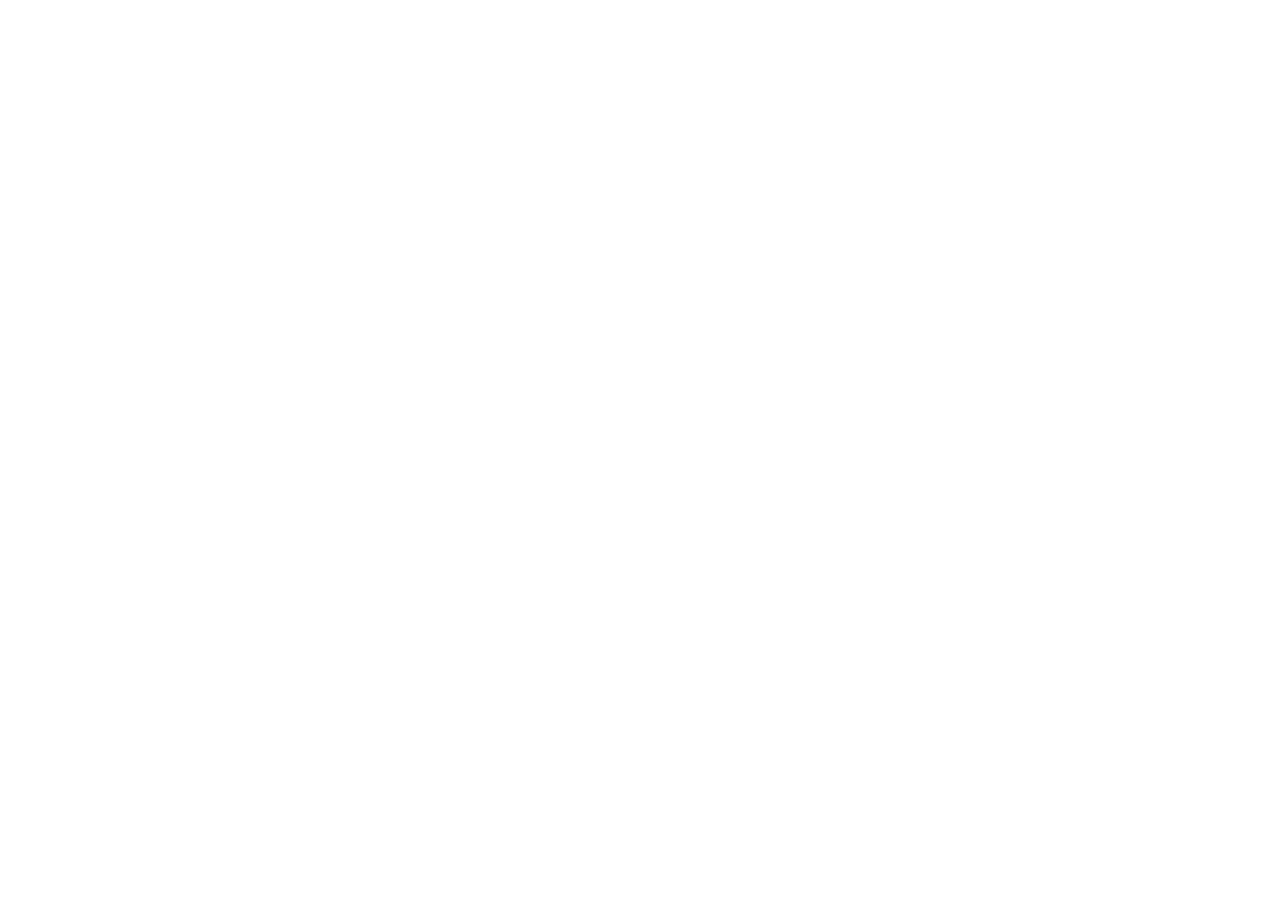
==== src/index.html @ 7f9f86c7 "Initial commit" ====
<!DOCTYPE html>
<html lang="en">
  <head>
    <meta charset="UTF-8" />
    <link rel="icon" type="image/svg+xml" href="/favicon.svg" />
    <meta name="viewport" content="width=device-width, initial-scale=1.0" />
    <title>Vanilla App Template</title>
    <link rel="stylesheet" href="./css/styles.css" />
  </head>
  <body>
    <load src="./partials/header.html" icon-path="img/sprite.svg#logo" />

    <main>
      <!-- Loads the specified .html file -->
      <load src="./partials/vite-promo.html" />
      <load src="./partials/badges.html" />
    </main>

    <load src="./partials/footer.html" />

    <script type="module" src="./main.js"></script>
  </body>
</html>
---- src/css/styles.css ----
/**
  |============================
  | include css partials with
  | default @import url()
  |============================
*/
/* Common styles */
@import url('./reset.css');
@import url('./base.css');
@import url('./container.css');
@import url('./animations.css');

/* Sections style */
@import url('./header.css');
@import url('./vite-promo.css');
@import url('./badges.css');
@import url('./back-link.css');
@import url('./footer.css');
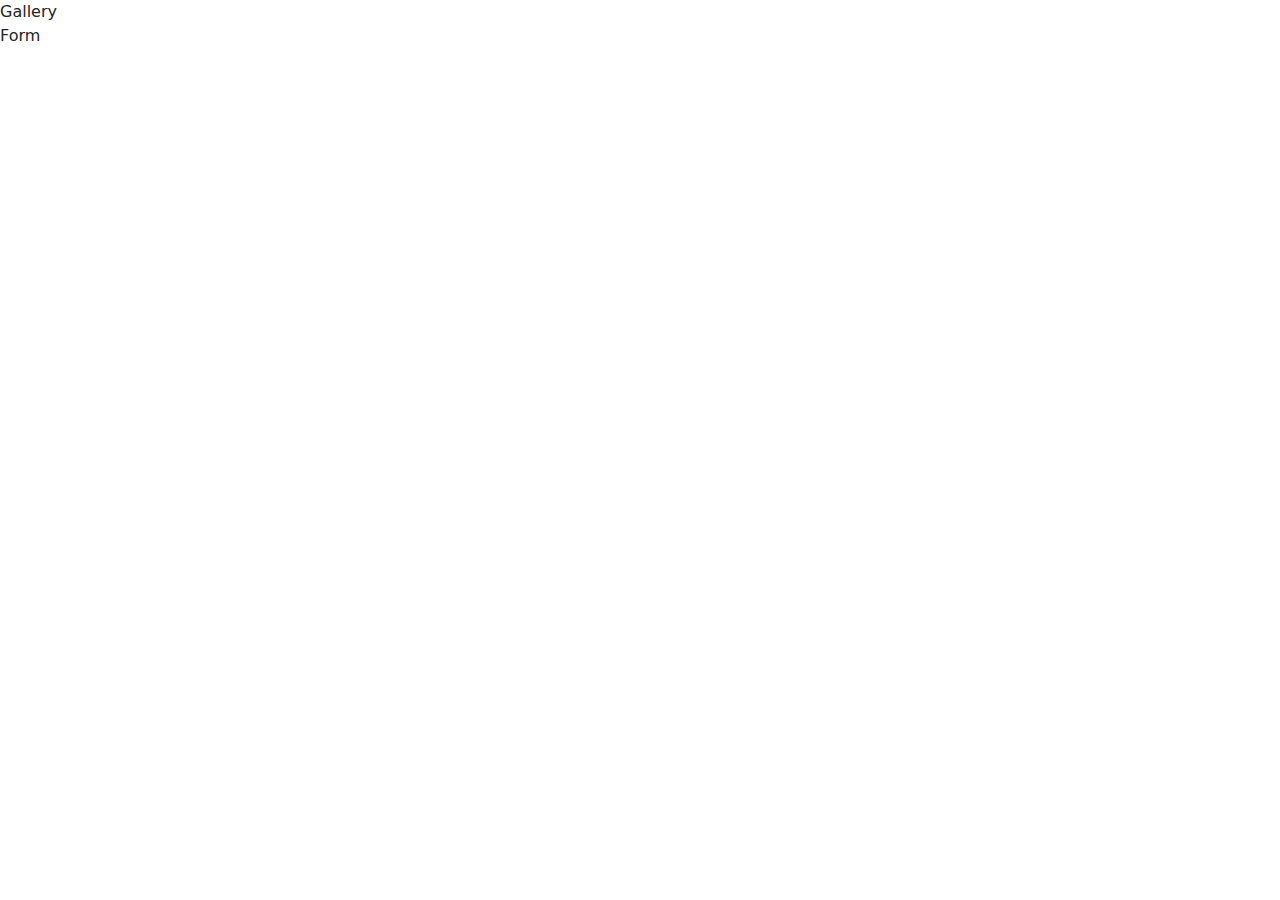
==== commit 59f2ab84: "Homework_9" ====
--- a/src/index.html
+++ b/src/index.html
@@ -2,22 +2,17 @@
 <html lang="en">
   <head>
     <meta charset="UTF-8" />
-    <link rel="icon" type="image/svg+xml" href="/favicon.svg" />
     <meta name="viewport" content="width=device-width, initial-scale=1.0" />
-    <title>Vanilla App Template</title>
+    <title>Homework 9</title>
     <link rel="stylesheet" href="./css/styles.css" />
   </head>
   <body>
-    <load src="./partials/header.html" icon-path="img/sprite.svg#logo" />
-
     <main>
-      <!-- Loads the specified .html file -->
-      <load src="./partials/vite-promo.html" />
-      <load src="./partials/badges.html" />
+      <ul>
+        <li><a href="./1-gallery.html">Gallery</a></li>
+        <li><a href="./2-form.html">Form</a></li>
+      </ul>
     </main>
-
-    <load src="./partials/footer.html" />
-
-    <script type="module" src="./main.js"></script>
+    <script type="module" src="./js/"></script>
   </body>
 </html>
